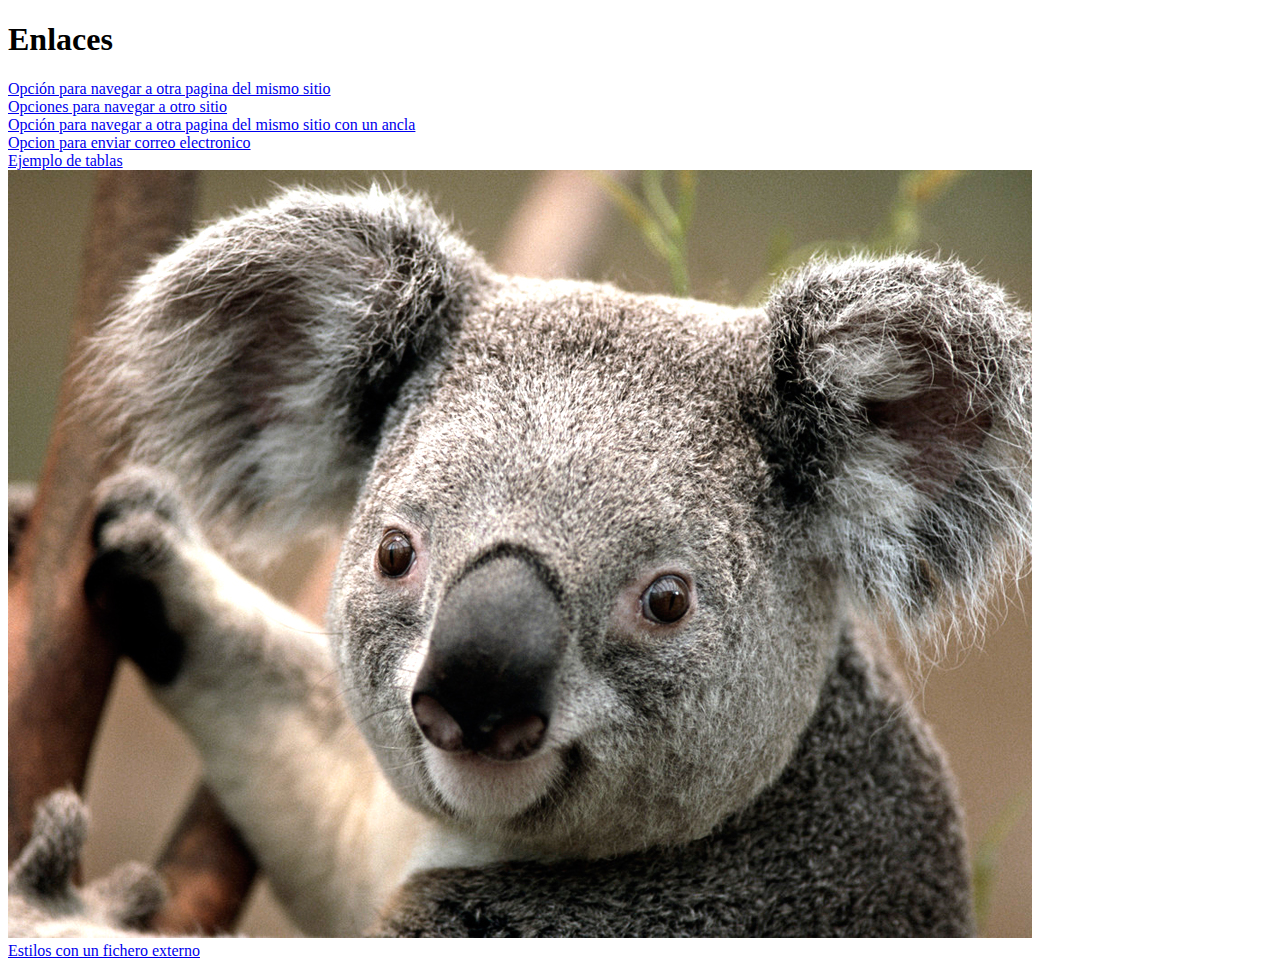
==== WebContent/Index.html @ fb4a2d91 "version 1 del proyecto html" ====
<!DOCTYPE html>
<html>
<head>
<meta charset="ISO-8859-1">
<title>Insert title here</title>
</head>
<body>
<h1>Enlaces</h1>
<a href="destino.html">Opci�n para navegar a otra pagina del mismo sitio</a>
<br/>
<a href="https://www.vippersistemas.com/" target="_new">Opciones para navegar a otro sitio</a>
<br/>
<a href="destino.html#ultimaseccion">Opci�n para navegar a otra pagina del mismo sitio con un ancla</a>
<br>
<a href="mailto:nolan@gmail.com">Opcion para enviar correo electronico</a>
<br/>
<a href="Tablas.html">Ejemplo de tablas</a>
<br/>
<img src="Imagenes/Koala.jpg">
<br/>
<a href="EstilosExternos.html">Estilos con un fichero externo</a>
</body>
</html>
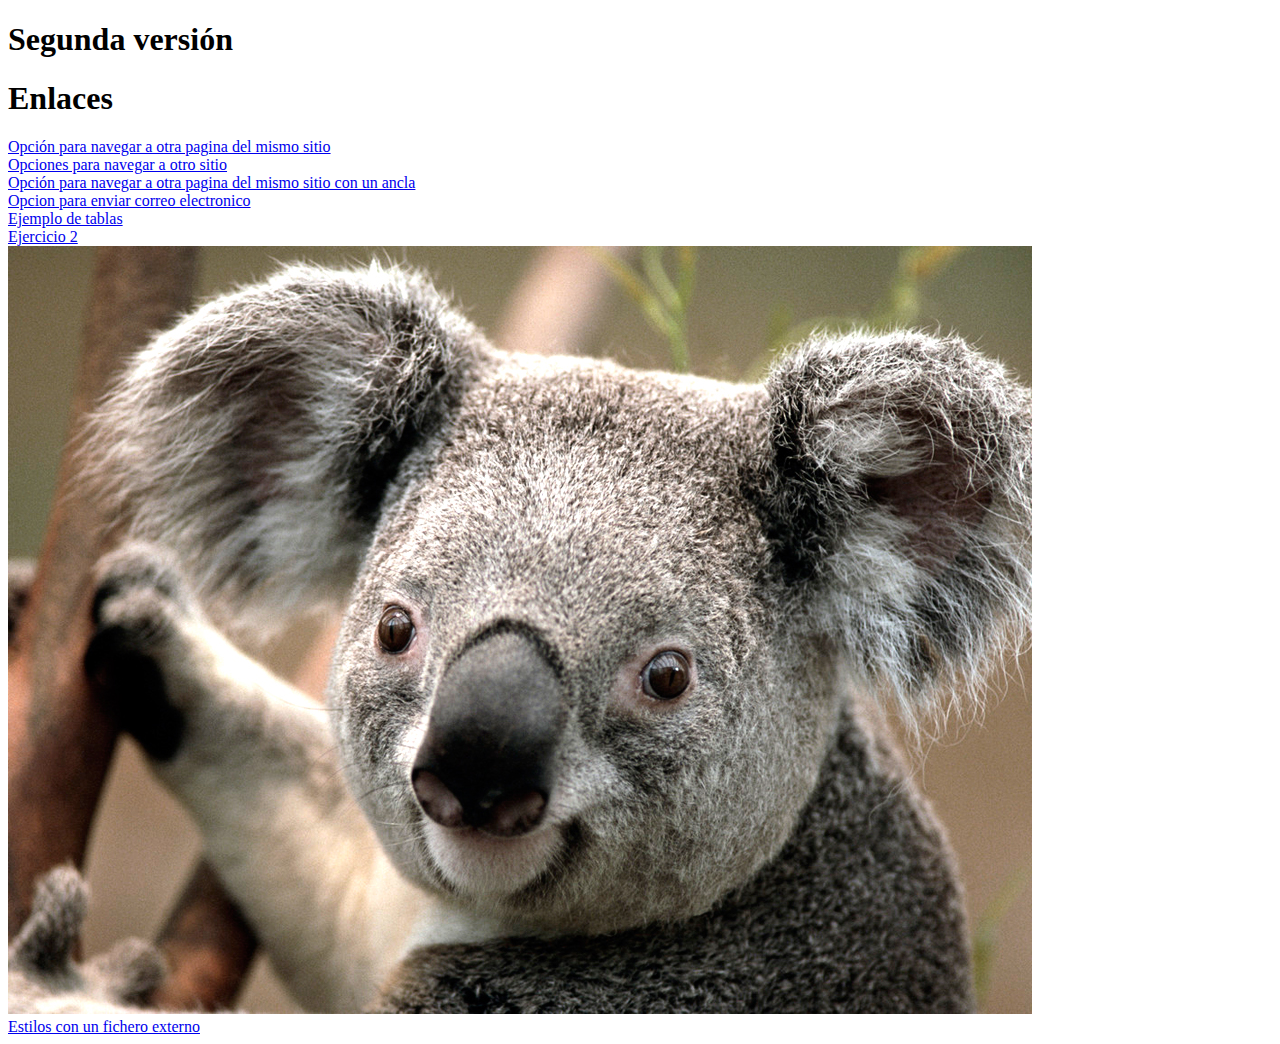
==== commit 0e852ec0: "SEGUNDA VERSION ENCABEZADO 2 VERSION" ====
--- a/WebContent/Index.html
+++ b/WebContent/Index.html
@@ -5,6 +5,7 @@
 <title>Insert title here</title>
 </head>
 <body>
+<h1>Segunda versi�n</h1>
 <h1>Enlaces</h1>
 <a href="destino.html">Opci�n para navegar a otra pagina del mismo sitio</a>
 <br/>
@@ -16,6 +17,8 @@
 <br/>
 <a href="Tablas.html">Ejemplo de tablas</a>
 <br/>
+<a href="Tablas.html">Ejercicio 2</a>
+<br/>
 <img src="Imagenes/Koala.jpg">
 <br/>
 <a href="EstilosExternos.html">Estilos con un fichero externo</a>
